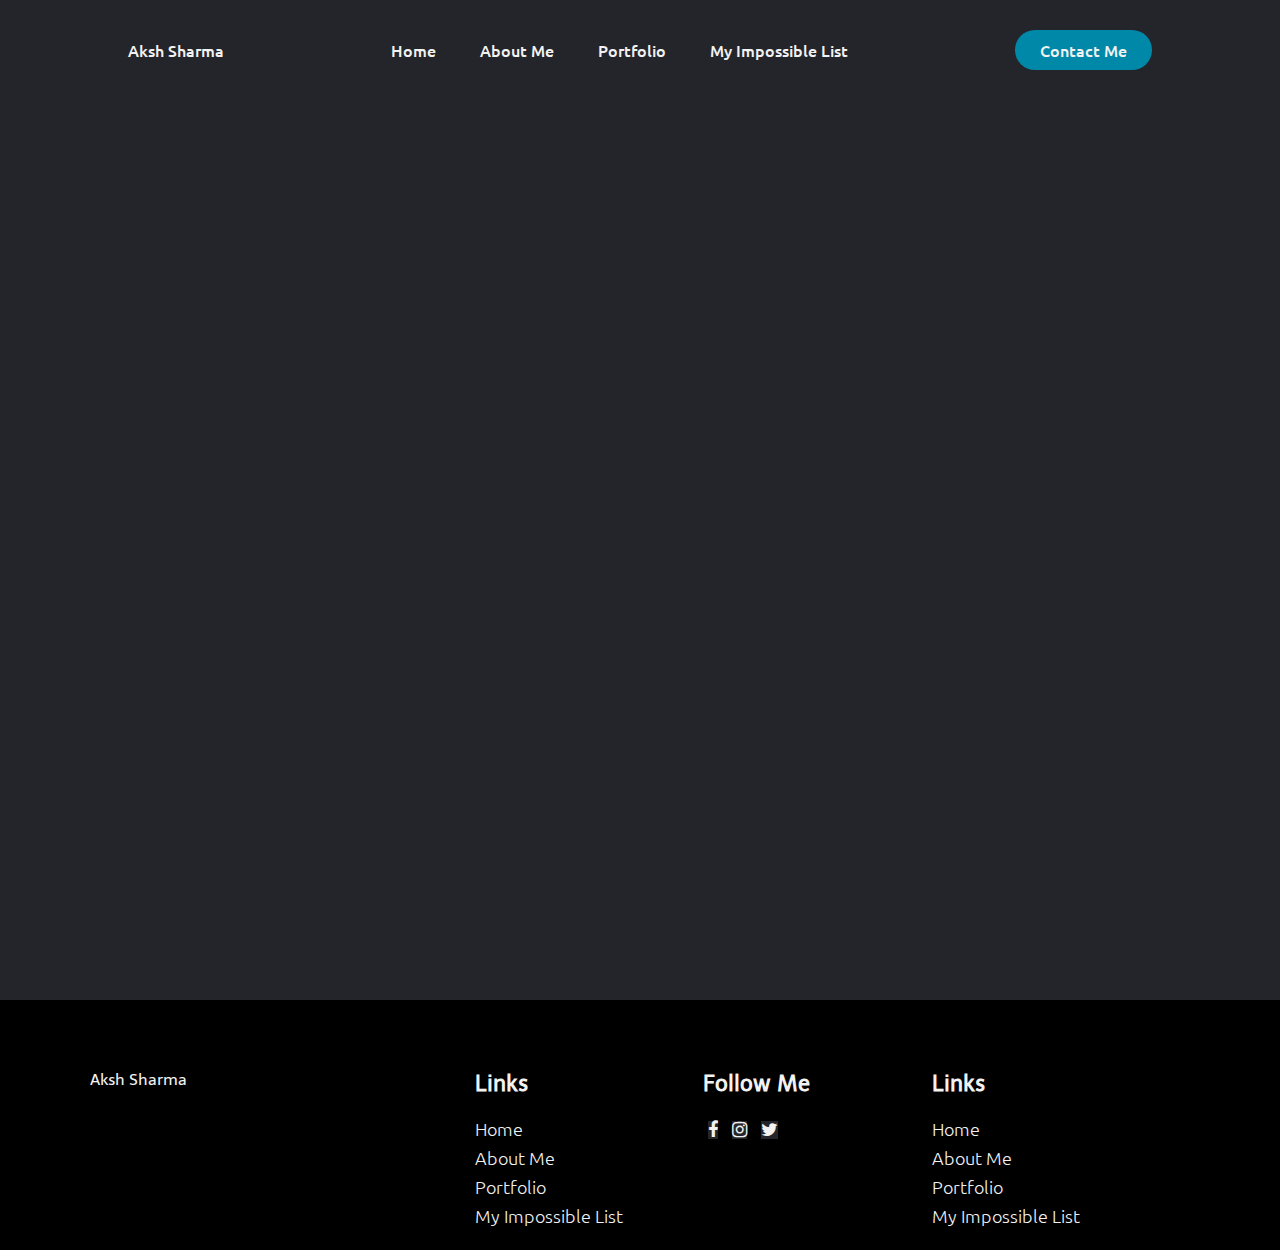
==== about.html @ e84d5c29 "Added About Page" ====
<!DOCTYPE html>
<html>
    <head>
        <meta charset="UTF-8">
        <meta name="author" content="Aksh Sharma">
        <meta name="viewport" content="width=device-width, initial-scale=1.0">

        <link rel="stylesheet" href="styles.css">
        <link rel="icon" href="images/favicon.png" type="image/x-icon"/>
        <link rel="shortcut icon" href="images/favicon.png" type="image/x-icon"/>
        <link rel="stylesheet" href="fonts/css/font-awesome.min.css">
        <title>Aksh Sharma</title>
    </head>

    <body>
        <header>
            <a class="link" class="name" href="index.html">Aksh Sharma</a>
            
            <nav class="nav">
                <ul class="links">
                    <li><a class="link" class="active" href="index.html">Home</a></li>
                    <li><a class="link" href="about.html">About Me</a></li>
                    <li><a class="link" href="portfolio.html">Portfolio</a></li>
                    <li><a class="link" href="impossible.html">My Impossible List</a></li>
                </ul>
            </nav>
            
            <a class="cta" href="contact.html"><button>Contact Me</button></a>
        </header>
        <div id="container">
            <div id="main">
                
            </div>
        </div>
        
        
        <div class="footer">
            <div class="inner_footer">
                <div class="logo">
                    Aksh Sharma
                </div>

                <div class="footer_third">
                    <h1>Links</h1>
                    <a href="index.html">Home</a>
                    <a href="about.html">About Me</a>
                    <a href="portfolio.html">Portfolio</a>
                    <a href="impossible.html">My Impossible List</a>
                </div>

                <div class="footer_third">
                    <h1>Follow Me</h1>
                    <li><a href="https://www.facebook.com/profile.php?id=100009256314871"><i class="fa fa-facebook"></i></a></li>
                    <li><a href="https://www.instagram.com/_shxwrma/"><i class="fa fa-instagram"></i></a></li>
                    <li><a href="https://twitter.com/_shxwrma"><i class="fa fa-twitter"></i></a></li>
                </div>

                <div class="footer_third">
                    <h1>Links</h1>
                    <a href="index.html">Home</a>
                    <a href="about.html">About Me</a>
                    <a href="portfolio.html">Portfolio</a>
                    <a href="impossible.html">My Impossible List</a>
                </div>
            </div>
        </div>
    </body>
</html>
---- styles.css ----
@import url('https://fonts.googleapis.com/css2?family=Ubuntu:wght@500&display=swap');
@import url('https://fonts.googleapis.com/css2?family=Telex&display=swap');

* {
    box-sizing: border-box;
    margin: 0;
    padding: 0;
    background-color: #24252a;
    font-family: "Telex", sans-serif;
    color: #f2f2f2;
    
}

html, body{
    height: 100%;
}

#container{
    min-height: 100%;
}

#main{
    overflow: auto;
    padding-bottom: 100px;
}

li, a, button{
    font-family: "Ubuntu", sans-serif;
    font-weight: 500;
    font-size: 16px;
    color: #f2f2f2;
    text-decoration: none;
}

header{
    display: flex;
    justify-content: space-between;
    align-items: center;
    padding: 30px 10%;
}

.name {
    cursor: pointer;
}

.links li {
    display: inline-block;
    padding: 0px 20px;
}

.links li a {
    transition: all 0.3s ease 0s;
}

.links li a:hover {
    color: #0088a9
}

.links .link.active{
    text-decoration: underline;
}

button{
    padding: 9px 25px;
    background-color: rgba(0, 136, 169, 1);
    border: none;
    border-radius: 50px;
    cursor: pointer;
    transition: all 0.3s ease 0s;
}

button:hover{
    background-color: rgba(0, 136, 169, 0.8);
}

.greeting{
    margin: 0;
    padding: 0;
    text-align: left;
    position: absolute;
    top: 50%;
    left: 50%;
    transform: translateX(-50%) translateY(-50%);
    color: #f2f2f2;
}

.greeting h1{
    font-size: 5em;
}

.greeting h2{
    font-size: 1.2em;
}


.footer {
    width: 100%;
    /* display: block;
    overflow: hidden;*/
    padding: 70px 0; 
    box-sizing: border-box;
    background: black;
    position: relative;
    height: 250px;
    /* margin-top: -250px; */
    /* background-color: black; */
    clear: both;
}

.inner_footer{
    background: black;
    display: block;
    margin: 0 auto;
    width: 1100px;
    height: 100%;
}

.inner_footer .logo{
    font-size: 1em;
    width: 35%;
    float: left;
    height: 100%;
    display: block;
    background-color: black;
}

.inner_footer .footer_third{
    width: calc(21.66666667% - 20px);
    margin-right: 10px;
    float: left;
    height: 100%;
    background-color: black;
}

.inner_footer .footer_third:last-child{
    margin-right: 0;
}

.inner_footer .footer_third h1{
    font-family: "Telex", sans-serif;
    font-size: 22px;
    color: #f2f2f2;
    display: block;
    width: 100%;
    margin-bottom: 20px;
    background-color: black;
}

.inner_footer .footer_third a{
    /* font-family: "Telex", sans-serif; */
    font-size: 18px;
    font-weight: 200;
    color: #f2f2f2;
    display: block;
    width: 100%;
    padding-bottom: 5px;
    background-color: black;
}

.inner_footer .footer_third li{
    display: inline-block;
    padding: 0 5px;
    font-size: 20px;
    background-color: black;
}

@media(max-width: 600px){
    .footer .inner_footer{
        width: 90%;
    }

    .inner_footer .logo, .inner_footer .footer_third{
        width: 100%;
        margin-bottom: 30px;
    }
}
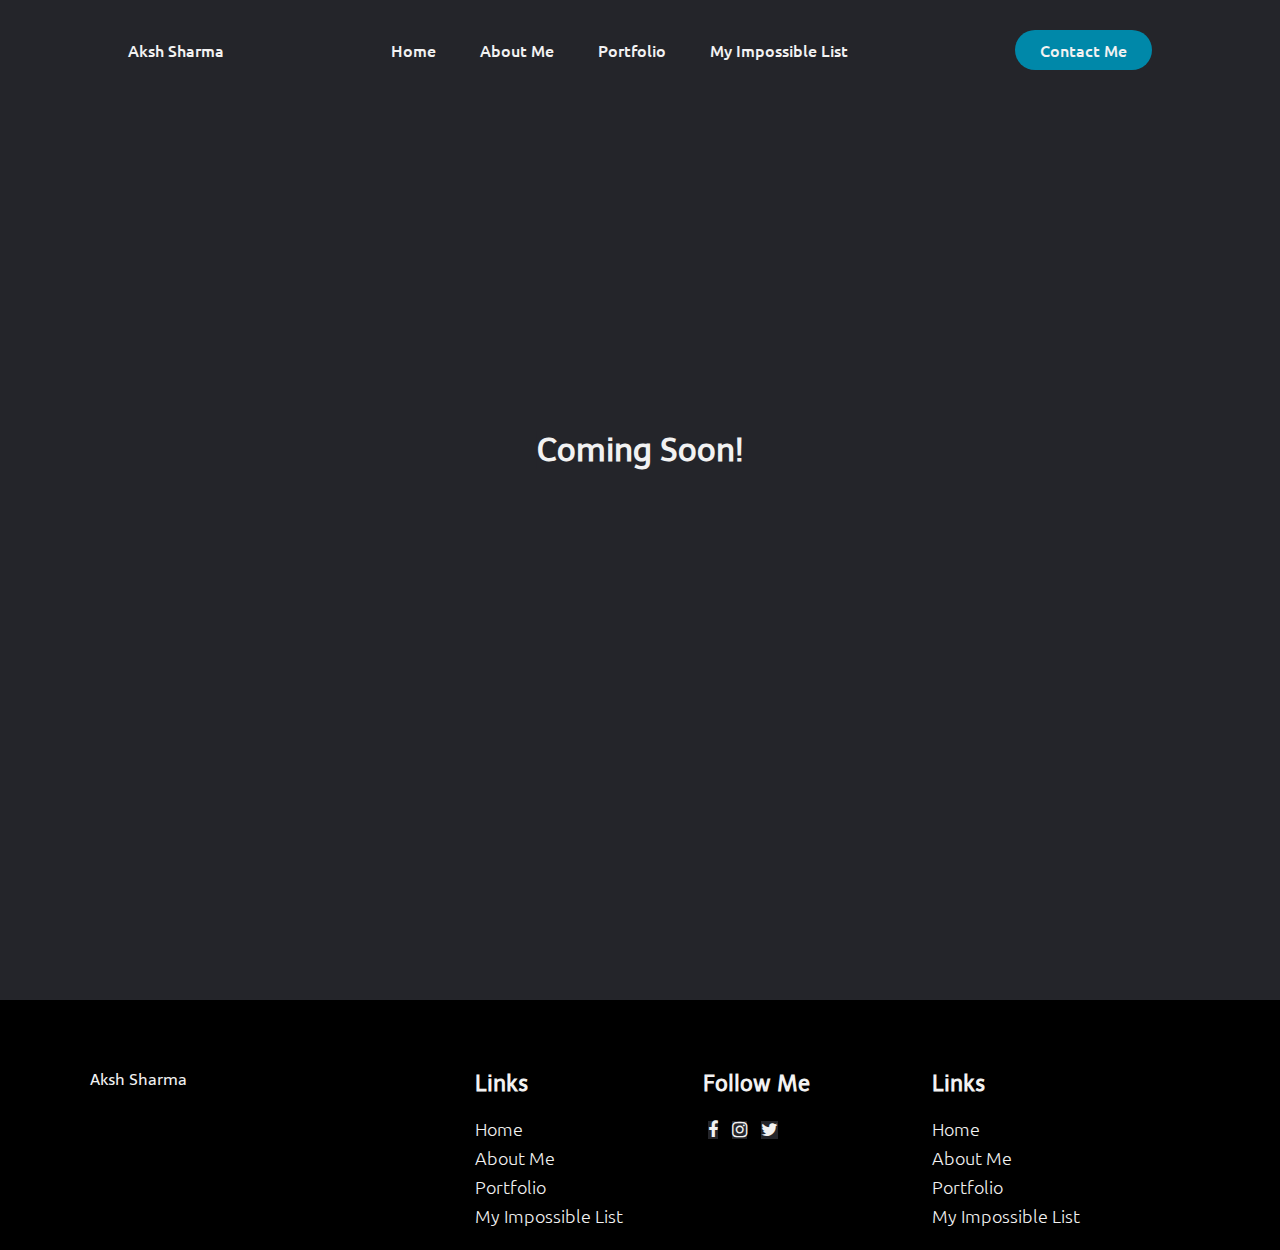
==== commit 70e2f35e: "Add Coming Soon Pages" ====
--- a/about.html
+++ b/about.html
@@ -9,7 +9,7 @@
         <link rel="icon" href="images/favicon.png" type="image/x-icon"/>
         <link rel="shortcut icon" href="images/favicon.png" type="image/x-icon"/>
         <link rel="stylesheet" href="fonts/css/font-awesome.min.css">
-        <title>Aksh Sharma</title>
+        <title>Aksh Sharma | About Me</title>
     </head>
 
     <body>
@@ -29,7 +29,7 @@
         </header>
         <div id="container">
             <div id="main">
-                
+                <h1 class="greeting">Coming Soon!</h1>
             </div>
         </div>
         
--- a/styles.css
+++ b/styles.css
@@ -165,8 +165,18 @@
 }
 
 @media(max-width: 600px){
+    .footer{
+        padding: 0 0;
+        box-sizing: content-box;
+        height: auto;
+    }
+    
     .footer .inner_footer{
         width: 90%;
+        background: black;
+    }
+    .footer .inner_footer.logo{
+        background: black;
     }
 
     .inner_footer .logo, .inner_footer .footer_third{
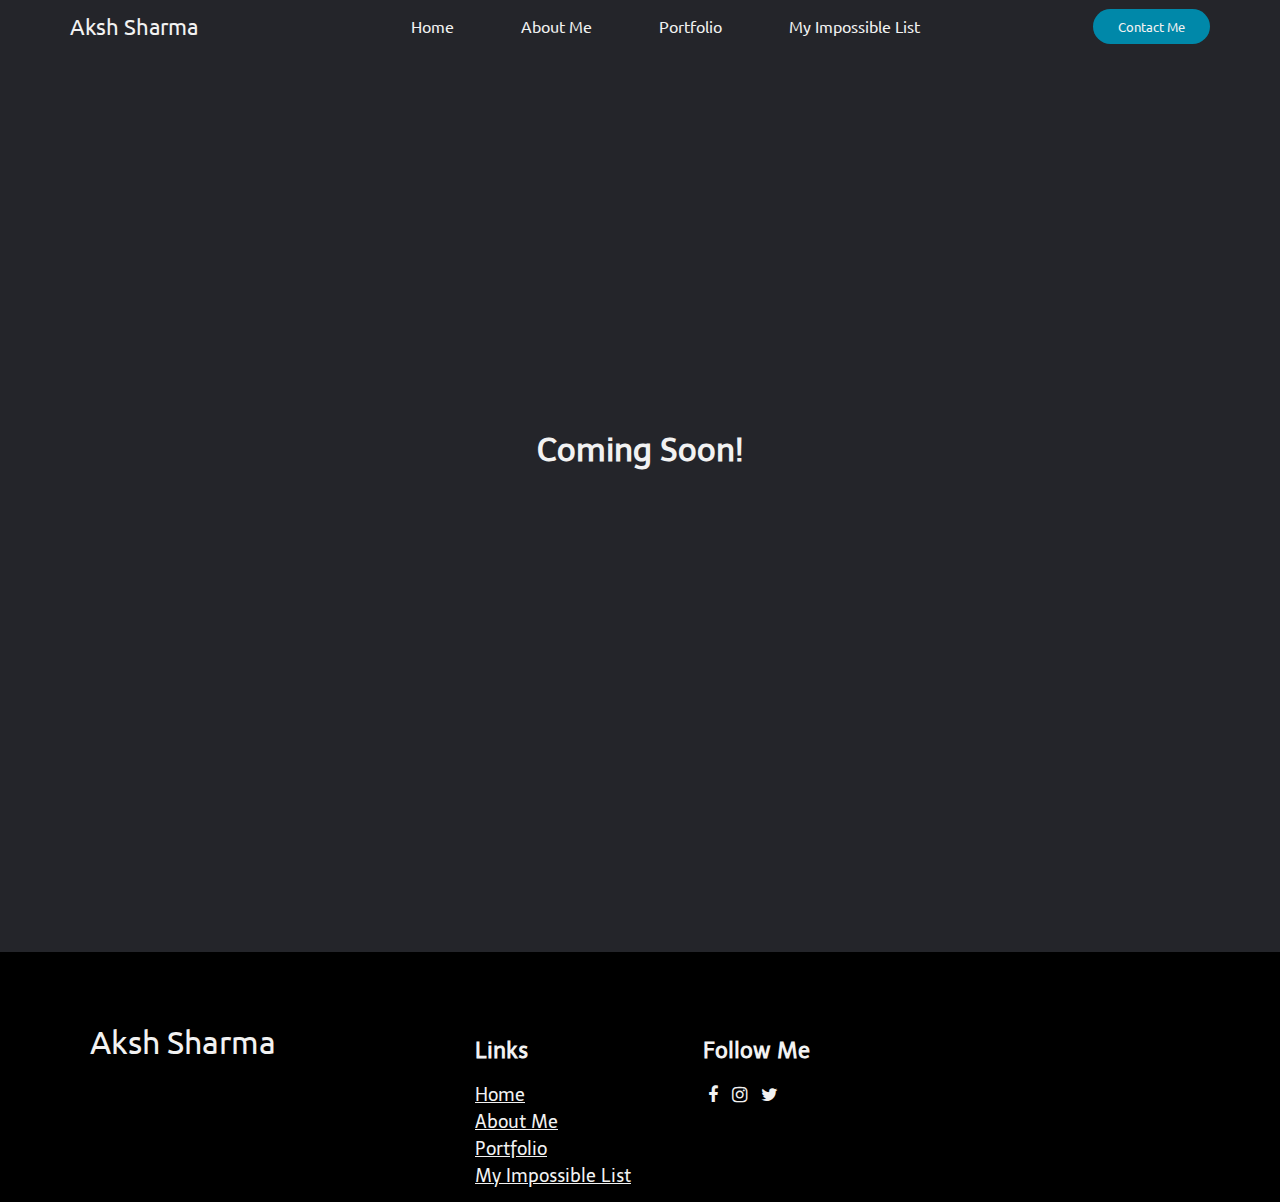
==== commit dc64e318: "Fixed spacing" ====
--- a/about.html
+++ b/about.html
@@ -9,31 +9,35 @@
         <link rel="icon" href="images/favicon.png" type="image/x-icon"/>
         <link rel="shortcut icon" href="images/favicon.png" type="image/x-icon"/>
         <link rel="stylesheet" href="fonts/css/font-awesome.min.css">
-        <title>Aksh Sharma | About Me</title>
+        <title>Aksh Sharma</title>
     </head>
 
     <body>
-        <header>
-            <a class="link" class="name" href="index.html">Aksh Sharma</a>
+        <nav>
+            <div class="name">
+                <a href="index.html">Aksh Sharma</a>
+            </div>
             
-            <nav class="nav">
-                <ul class="links">
-                    <li><a class="link" class="active" href="index.html">Home</a></li>
-                    <li><a class="link" href="about.html">About Me</a></li>
-                    <li><a class="link" href="portfolio.html">Portfolio</a></li>
-                    <li><a class="link" href="impossible.html">My Impossible List</a></li>
-                </ul>
-            </nav>
+            <ul  class="links">
+                <li><a href="index.html">Home</a></li>
+                <li><a href="about.html">About Me</a></li>
+                <li><a href="portfolio.html">Portfolio</a></li>
+                <li><a href="impossible.html">My Impossible List</a></li>
+            </ul>
             
             <a class="cta" href="contact.html"><button>Contact Me</button></a>
-        </header>
+        <div class="burger">
+            <div class="line1"></div>
+            <div class="line2"></div>
+            <div class="line3"></div>
+        </div>
+        </nav>
+
         <div id="container">
             <div id="main">
                 <h1 class="greeting">Coming Soon!</h1>
             </div>
         </div>
-        
-        
         <div class="footer">
             <div class="inner_footer">
                 <div class="logo">
@@ -55,14 +59,9 @@
                     <li><a href="https://twitter.com/_shxwrma"><i class="fa fa-twitter"></i></a></li>
                 </div>
 
-                <div class="footer_third">
-                    <h1>Links</h1>
-                    <a href="index.html">Home</a>
-                    <a href="about.html">About Me</a>
-                    <a href="portfolio.html">Portfolio</a>
-                    <a href="impossible.html">My Impossible List</a>
-                </div>
             </div>
         </div>
+        <script src="nav.js"></script>
     </body>
+
 </html>--- a/styles.css
+++ b/styles.css
@@ -1,18 +1,28 @@
 @import url('https://fonts.googleapis.com/css2?family=Ubuntu:wght@500&display=swap');
 @import url('https://fonts.googleapis.com/css2?family=Telex&display=swap');
 
-* {
+/* * {
     box-sizing: border-box;
     margin: 0;
     padding: 0;
     background-color: #24252a;
-    font-family: "Telex", sans-serif;
+    font-family: "Telex", sans-serif; 
     color: #f2f2f2;
     
-}
+} */
 
 html, body{
     height: 100%;
+    box-sizing: border-box;
+    margin: 0;
+    padding: 0;
+    
+}
+
+body{
+    background-color: #24252a;
+    font-family: "Telex", sans-serif; 
+    color: black;
 }
 
 #container{
@@ -24,43 +34,52 @@
     padding-bottom: 100px;
 }
 
-li, a, button{
+nav{
+    display: flex;
+    justify-content: space-around;
+    align-items: center;
+    font-family: "Ubuntu", sans-srif;
+    text-decoration: none;
+}
+
+.name{
+    color : #f2f2f2;
+    font-size: 22px;
+    cursor: pointer;
+}
+
+.name a{
+    text-decoration: none;
+    color: #f2f2f2;
+}
+
+.links{
+    display: flex;
+    justify-content: space-around;
+    width: 45%;
+}
+
+.links li{
+    list-style: none;
+}
+
+.links a{
+    color: #f2f2f2;
+    text-decoration: none;
+    font-size: 16px;
+}
+
+.links li a{
+    transition: all 0.3s ease 0s;
+}
+
+.links li a:hover{
+    color: #0088a9;
+}
+
+button{
     font-family: "Ubuntu", sans-serif;
-    font-weight: 500;
-    font-size: 16px;
-    color: #f2f2f2;
-    text-decoration: none;
-}
-
-header{
-    display: flex;
-    justify-content: space-between;
-    align-items: center;
-    padding: 30px 10%;
-}
-
-.name {
-    cursor: pointer;
-}
-
-.links li {
-    display: inline-block;
-    padding: 0px 20px;
-}
-
-.links li a {
-    transition: all 0.3s ease 0s;
-}
-
-.links li a:hover {
-    color: #0088a9
-}
-
-.links .link.active{
-    text-decoration: underline;
-}
-
-button{
+    color: #f2f2f2;
     padding: 9px 25px;
     background-color: rgba(0, 136, 169, 1);
     border: none;
@@ -73,6 +92,17 @@
     background-color: rgba(0, 136, 169, 0.8);
 }
 
+.burger{
+    display: none;
+}
+
+.burger div{
+    width: 20px;
+    height: 3px;
+    background-color: #f2f2f2;
+    margin: 5px;
+}
+ 
 .greeting{
     margin: 0;
     padding: 0;
@@ -93,22 +123,85 @@
 }
 
 
+@media(max-width: 820px){
+    body{
+        overflow-x: hidden;
+    }
+
+    .links{
+        position: absolute;
+        right: 0px;
+        height: 92vh;
+        top: 8vh;
+        background-color: #24252a;
+        display: flex;
+        flex-direction: column;
+        align-items: center;
+        width: 100%;
+        transform: translateX(100%); 
+        transition: transform 1s ease;
+    }
+
+    /* .links li{
+        opacity: 0;
+    } */
+
+    .burger{
+        display: block;
+        cursor: pointer;
+    }
+
+    /* .footer{
+        padding: 0 0;
+        box-sizing: content-box;
+        height: auto;
+        display: block;
+    } */
+    
+    .footer .inner_footer{
+        width: 90%;
+        background: black;
+    }
+
+    .footer a{
+        text-decoration: none;
+    }
+
+    .inner_footer .logo, .inner_footer .footer_third{
+        width: 100%;
+        margin-bottom: 30px;
+    }
+
+}
+
+.activeNav{
+    transform: translateX(0%);
+}
+
+@keyframes navLinkFade{
+    from{
+        opacity: 0;
+        transform: translateX(50px)
+    }
+    to{
+        opacity: 1;
+        transform: translateX(0px);
+    }
+}
+
 .footer {
+    font-family: "Ubuntu", sans-serif;
     width: 100%;
-    /* display: block;
-    overflow: hidden;*/
+    display: block;
+    overflow: hidden;
     padding: 70px 0; 
     box-sizing: border-box;
     background: black;
     position: relative;
     height: 250px;
-    /* margin-top: -250px; */
-    /* background-color: black; */
-    clear: both;
 }
 
 .inner_footer{
-    background: black;
     display: block;
     margin: 0 auto;
     width: 1100px;
@@ -116,12 +209,12 @@
 }
 
 .inner_footer .logo{
-    font-size: 1em;
+    font-size: 2em;
     width: 35%;
     float: left;
     height: 100%;
     display: block;
-    background-color: black;
+    color: #f2f2f2;
 }
 
 .inner_footer .footer_third{
@@ -129,7 +222,6 @@
     margin-right: 10px;
     float: left;
     height: 100%;
-    background-color: black;
 }
 
 .inner_footer .footer_third:last-child{
@@ -143,44 +235,20 @@
     display: block;
     width: 100%;
     margin-bottom: 20px;
-    background-color: black;
 }
 
 .inner_footer .footer_third a{
-    /* font-family: "Telex", sans-serif; */
+    font-family: "Telex", sans-serif;
     font-size: 18px;
     font-weight: 200;
     color: #f2f2f2;
     display: block;
     width: 100%;
     padding-bottom: 5px;
-    background-color: black;
 }
 
 .inner_footer .footer_third li{
     display: inline-block;
     padding: 0 5px;
     font-size: 20px;
-    background-color: black;
-}
-
-@media(max-width: 600px){
-    .footer{
-        padding: 0 0;
-        box-sizing: content-box;
-        height: auto;
-    }
-    
-    .footer .inner_footer{
-        width: 90%;
-        background: black;
-    }
-    .footer .inner_footer.logo{
-        background: black;
-    }
-
-    .inner_footer .logo, .inner_footer .footer_third{
-        width: 100%;
-        margin-bottom: 30px;
-    }
 }